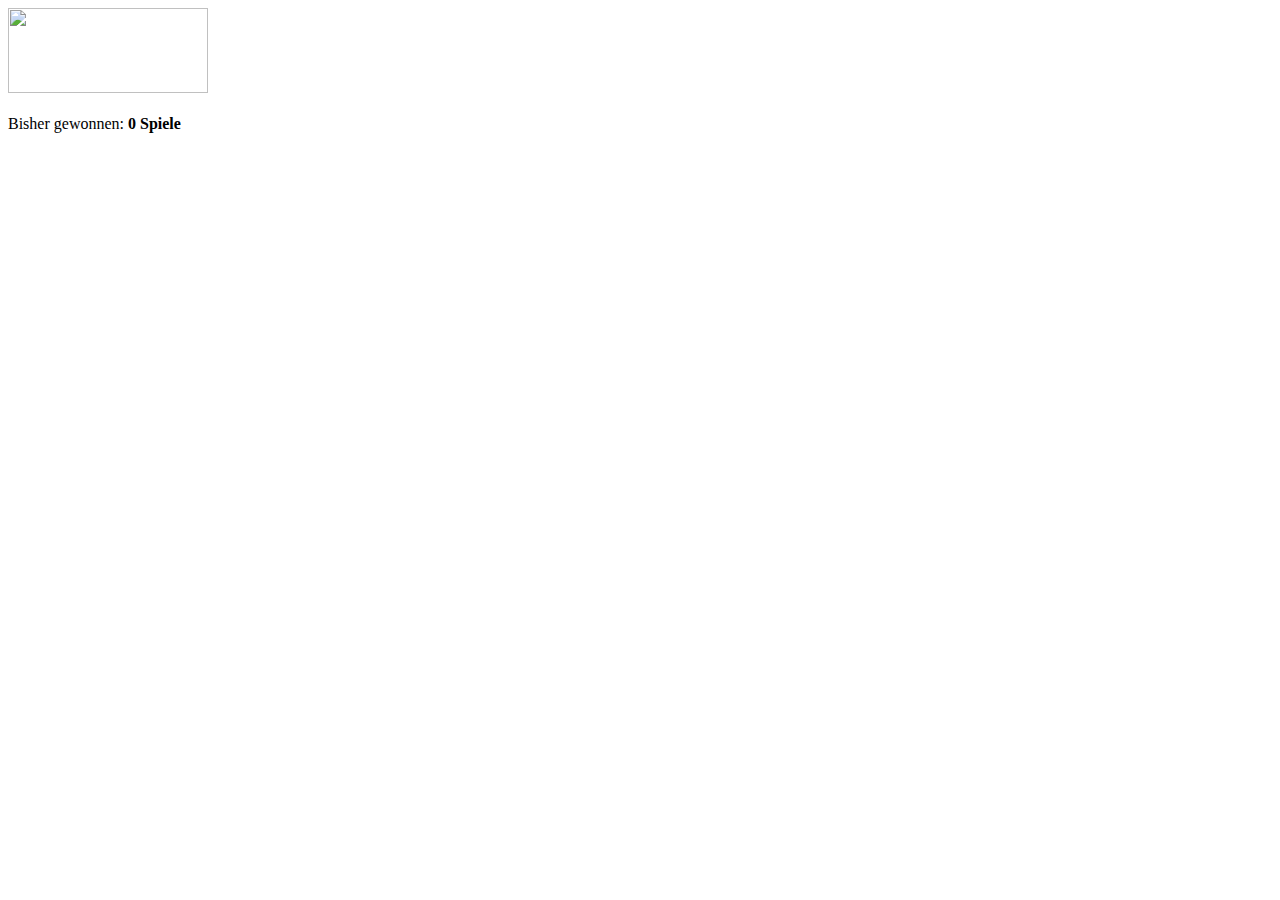
==== index.html @ f85d1b6d "Add files via upload" ====
<!DOCTYPE html>
<html>

<head>
   <link rel="stylesheet" href="Style.css"/>
    <link rel="preconnect" href="https://fonts.googleapis.com">
    <link rel="preconnect" href="https://fonts.gstatic.com" crossorigin>
    <link href="https://fonts.googleapis.com/css2?family=Rajdhani&display=swap" rel="stylesheet">
    <title>Levin Tic Tac Toe</title>
    <meta charset="UTF-8"/>
    <meta name="viewport" content="width=device-width, initial-scale=1.0">
    <script type="module" src="https://unpkg.com/ionicons@5.5.2/dist/ionicons/ionicons.esm.js"></script>
    <script nomodule src="https://unpkg.com/ionicons@5.5.2/dist/ionicons/ionicons.js"></script>
</head>
<body>
<div class="container" >
    <div class="centered" id="icon">
        <img src="img/SIUUU.png" height="85px"; width="200px">
    </div>
        
    <div class="row border-b">
        <div id="0" onclick="handleClick('0');" class="col border-r"></div>
        <div id="1" onclick="handleClick('1');" class="col border-r"></div>
        <div id="2" onclick="handleClick('2');" class="col" ></div>
    </div>

    <div class="row border-b">
        <div id="3" onclick="handleClick('3');" class="col border-r"></div>
        <div id="4" onclick="handleClick('4');" class="col border-r"></div>
        <div id="5" onclick="handleClick('5');" class="col"></div>
    </div>

    <div class="row">
        <div id="6" onclick="handleClick('6');" class="col border-r"></div>
        <div id="7" onclick="handleClick('7');" class="col border-r"></div>
        <div id="8" onclick="handleClick('8');" class="col"></div>
    </div>
    <br/>
</div> 
<div class="centered card" id="card">
    <ion-icon id="info" name="trophy-outline"></ion-icon>
        <div id="status">
            Bisher gewonnen: <b id="wincount">0</b><b> Spiele</b>
        </div>
    <ion-icon onlick="reset" name="trophy-outline"></ion-icon>
</div>      

<script src="script.js"></script>
</body>
</html>
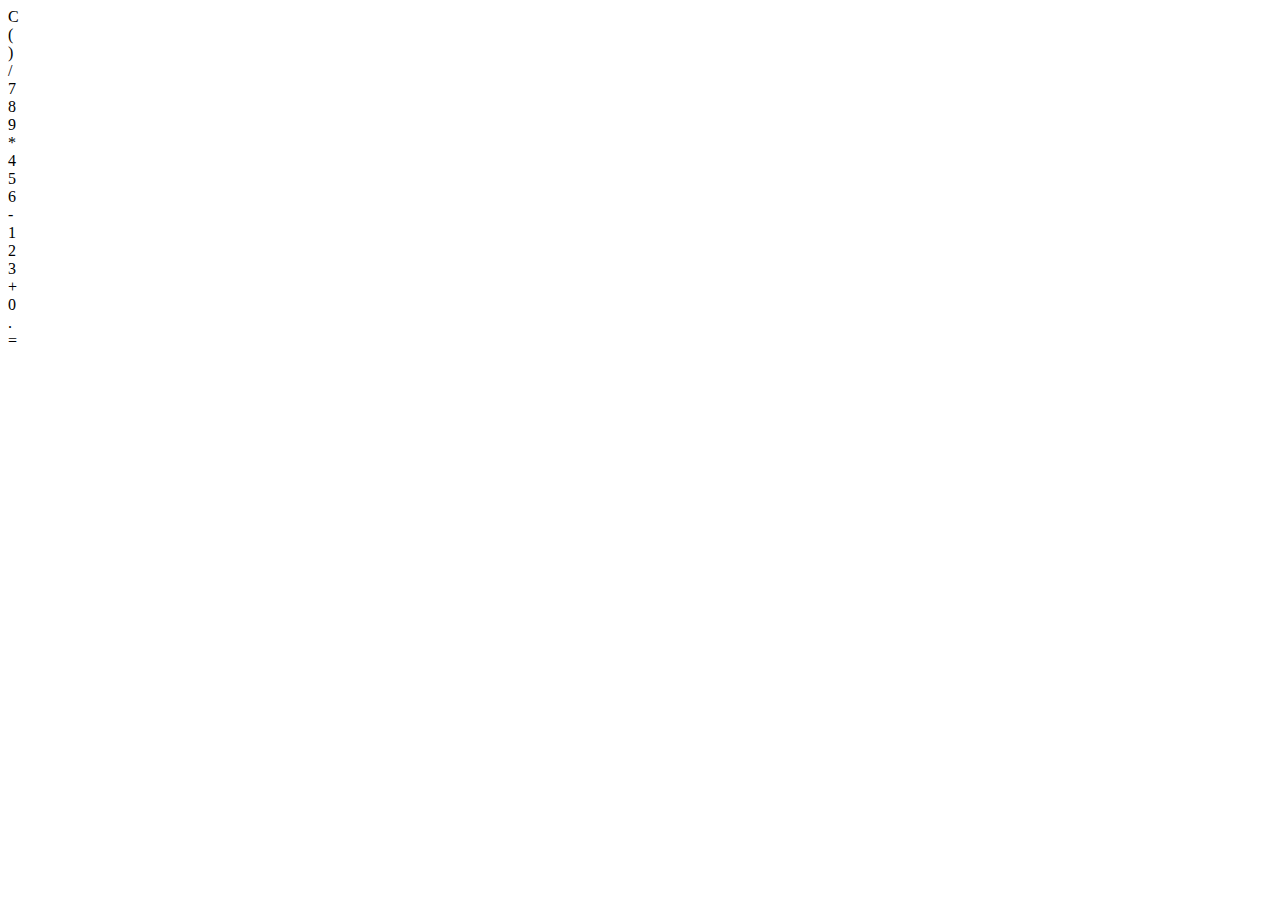
==== commit 750eec1f: "Add files via upload" ====
--- a/index.html
+++ b/index.html
@@ -1,50 +1,36 @@
-<!DOCTYPE html>
-<html>
-
-<head>
-   <link rel="stylesheet" href="Style.css"/>
-    <link rel="preconnect" href="https://fonts.googleapis.com">
-    <link rel="preconnect" href="https://fonts.gstatic.com" crossorigin>
-    <link href="https://fonts.googleapis.com/css2?family=Rajdhani&display=swap" rel="stylesheet">
-    <title>Levin Tic Tac Toe</title>
-    <meta charset="UTF-8"/>
-    <meta name="viewport" content="width=device-width, initial-scale=1.0">
-    <script type="module" src="https://unpkg.com/ionicons@5.5.2/dist/ionicons/ionicons.esm.js"></script>
-    <script nomodule src="https://unpkg.com/ionicons@5.5.2/dist/ionicons/ionicons.js"></script>
-</head>
-<body>
-<div class="container" >
-    <div class="centered" id="icon">
-        <img src="img/SIUUU.png" height="85px"; width="200px">
-    </div>
-        
-    <div class="row border-b">
-        <div id="0" onclick="handleClick('0');" class="col border-r"></div>
-        <div id="1" onclick="handleClick('1');" class="col border-r"></div>
-        <div id="2" onclick="handleClick('2');" class="col" ></div>
-    </div>
-
-    <div class="row border-b">
-        <div id="3" onclick="handleClick('3');" class="col border-r"></div>
-        <div id="4" onclick="handleClick('4');" class="col border-r"></div>
-        <div id="5" onclick="handleClick('5');" class="col"></div>
-    </div>
-
-    <div class="row">
-        <div id="6" onclick="handleClick('6');" class="col border-r"></div>
-        <div id="7" onclick="handleClick('7');" class="col border-r"></div>
-        <div id="8" onclick="handleClick('8');" class="col"></div>
-    </div>
-    <br/>
-</div> 
-<div class="centered card" id="card">
-    <ion-icon id="info" name="trophy-outline"></ion-icon>
-        <div id="status">
-            Bisher gewonnen: <b id="wincount">0</b><b> Spiele</b>
-        </div>
-    <ion-icon onlick="reset" name="trophy-outline"></ion-icon>
-</div>      
-
-<script src="script.js"></script>
-</body>
+<html lang="en">
+    <head>
+        <meta charset="UTF-8">
+        <meta name="viewport" content="width=device-width, initial-scale=1,0">
+        <title>Levin's Taschenrechner</title>
+        <link rel="stylesheet" href="style.css">
+    </head>
+    <body>
+        <section>
+            <div class="contai">
+                <div id="display"></div>
+                <div class="buttons">
+                    <div class="button">C</div>
+                    <div class="button">(</div>
+                    <div class="button">)</div>
+                    <div class="button">/</div>
+                    <div class="button">7</div>
+                    <div class="button">8</div>
+                    <div class="button">9</div>
+                    <div class="button">*</div>
+                    <div class="button">4</div>
+                    <div class="button">5</div>
+                    <div class="button">6</div>
+                    <div class="button">-</div>
+                    <div class="button">1</div>
+                    <div class="button">2</div>
+                    <div class="button">3</div>
+                    <div class="button">+</div>
+                    <div class="button">0</div>
+                    <div class="button">.</div>
+                    <div id="equal"class="button">=</div>
+                </div>
+            </div>
+        </section>
+    </body>
 </html>--- a/style.css
+++ b/style.css
@@ -0,0 +1,5 @@
+.container {
+    max-width: 500px;
+    margin: 10vh auto 0 auto ; 
+    box-shadow: 1px 1px 20px 10px rgba(153, 153, 153, 1);
+}